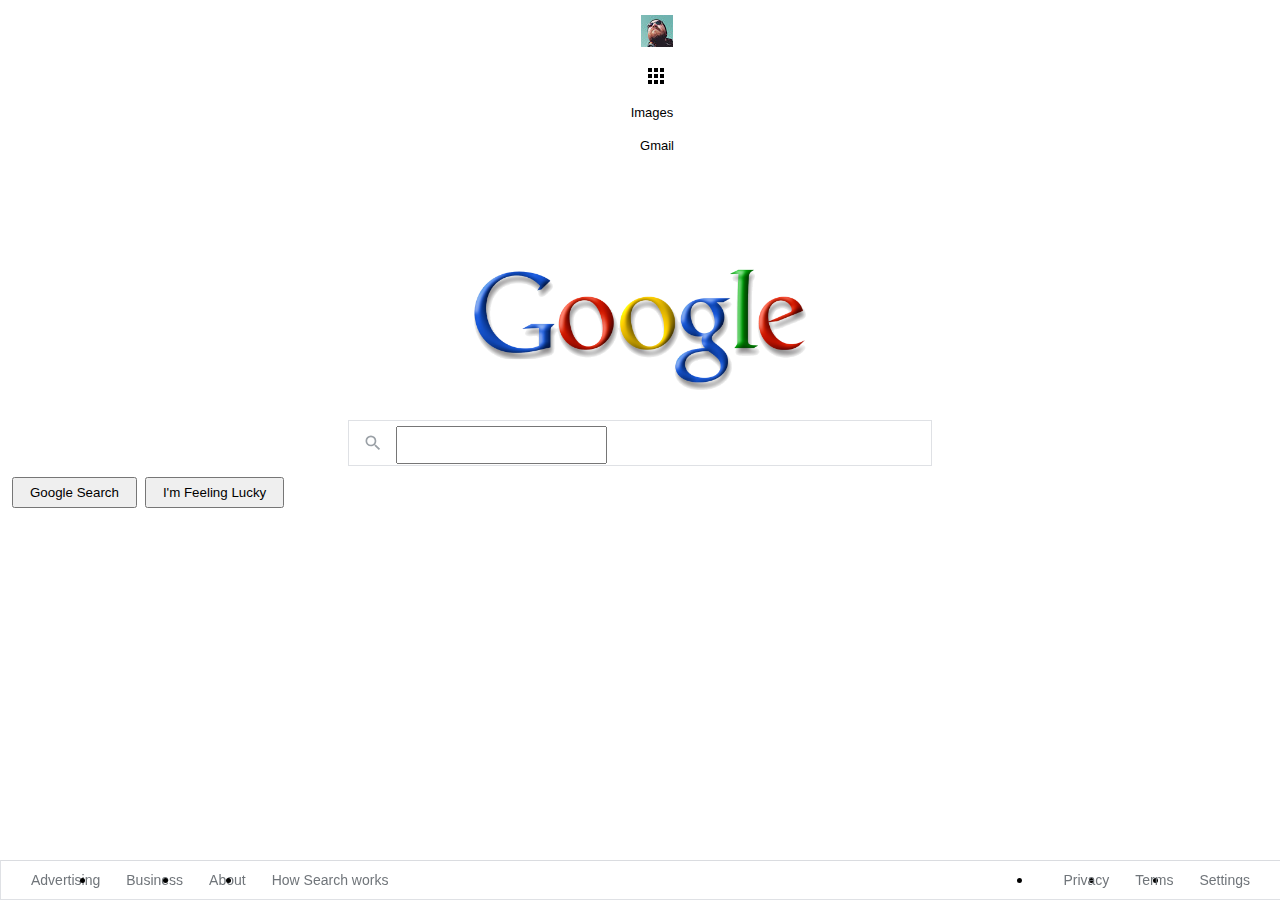
==== frontend-assignments/google_homepage/index.html @ 365b7127 "second commit" ====
<!DOCTYPE html>
<html lang="en">
  <head>
    <meta charset="UTF-8" />
    <meta name="viewport" content="width=device-width, initial-scale=1.0" />
    <link rel="stylesheet" href="css/style.css" />
    <title>Google</title>
  </head>
  <body>
    <div class="panel">
      <nav>
        <ul class="header">
          <li class="pic headerli">
            <a href="https://www.github.com/cengizcmataraci" target="_blank"
              ><img
                src="assets/profilepic.jpg"
                alt=""
                style="margin-right: 1px;"
            /></a>
          </li>
          <li style="margin: 8px" class="headerli">
            <a href="https://www.google.com.tr/intl/en/about/products?tab=wh"
              ><img src="assets/appsbutton.svg" alt="" style="width: 16px; height: 16px; margin-right: 3px;"></a
            >
          </li>
          <li style="margin: 8px; margin-left: -2px;" class="headerli">
            <a
              href="https://www.google.com.tr/imghp?hl=en&tab=wi&authuser=0&ogbl"
              >Images</a
            >
          </li>
          <li style="margin: 8px" class="headerli">
            <a href="https://mail.google.com/mail/?tab=wm&authuser=0&ogbl"
              >Gmail</a
            >
          </li>
        </ul>
      </nav>
      <div class="container">
        <img
          src="assets/googlefirstlogo.png"
          width="350px"
          alt=""
        />
      </div>
      <div class="search-area">
        <div class="search">
          <div class="search-img">
            <span>
              <svg
                focusable="false"
                xmlns="http://www.w3.org/2000/svg"
                viewBox="0 0 24 24"
              >
                <path
                  d="M15.5 14h-.79l-.28-.27A6.471 6.471 0 0 0 16 9.5 6.5 6.5 0 1 0 9.5 16c1.61 0 3.09-.59 4.23-1.57l.27.28v.79l5 4.99L20.49 19l-4.99-5zm-6 0C7.01 14 5 11.99 5 9.5S7.01 5 9.5 5 14 7.01 14 9.5 11.99 14 9.5 14z"
                ></path>
              </svg>
            </span>
          </div>
          <div class="input-enter">
            <div class="input-area">
              <input
                type="text"
                class="input"
                maxlength="2048"
                autofocus="true"
              />
            </div>
          </div>
        </div>
      </div>

      <div class="buttons">
        <a href=""
          ><button class="googlesearch">Google Search</button></a
        >
        <a href=""
          ><button class="feelinglucky">I'm Feeling Lucky</button></a
        >
      </div>
    </div>

    <nav>
      <ul class="footer">
        <li class="footerli">
          <a
            href="https://www.google.com/intl/en_tr/ads/?subid=ww-ww-et-g-awa-a-g_hpafoot1_1!o2&utm_source=google.com&utm_medium=referral&utm_campaign=google_hpafooter&fg=1"
            >Advertising</a
          >
        </li>
        <li class="footerli">
          <a
            href="https://www.google.com/services/?subid=ww-ww-et-g-awa-a-g_hpbfoot1_1!o2&utm_source=google.com&utm_medium=referral&utm_campaign=google_hpbfooter&fg=1"
            >Business</a
          >
        </li>
        <li class="footerli">
          <a
            href="https://about.google/?utm_source=google-TR&utm_medium=referral&utm_campaign=hp-footer&fg=1"
            >About</a
          >
        </li>
        <li class="footerli">
          <a href="https://google.com/search/howsearchworks/?fg=1"
            >How Search works</a
          >
        </li>

        <li class="footerli" style="float: right; margin-right: 35px">
          <a href="https://www.google.com/preferences?hl=en">Settings</a>
        </li>

        <li class="footerli" style="float: right">
          <a href="https://policies.google.com/terms?hl=en-TR&fg=1">Terms</a>
        </li>

        <li class="footerli" style="float: right">
          <a href="https://policies.google.com/privacy?hl=en-TR&fg=1">Privacy</a>
        </li>
      </ul>
    </nav>
  </body>
</html>
---- frontend-assignments/google_homepage/css/style.css ----
.header {
    list-style-type: none;
    margin: 10px;
    overflow: hidden;
    margin-right: 16px;
    font-family: arial,sans-serif;
    font-size: 13px;
  }
  
  .headerli a {
    display: block;
    color: black;
    text-align: center;
    padding: 5px 5px;
    text-decoration: none;
  }
  
  .headerli a:hover {
    text-decoration: underline;
  }
  
  .container {
    text-align: center;
    margin: 100px;
  }
  
  .search-area {
    background: #fff;
    display: flex;
    border: 1px solid #dfe1e5;
    box-shadow: none;
    z-index: 3;
    height: 44px;
    margin: 0 auto;
    margin-top: -77px;
    width: 582px;
  }
  
  .search-area:hover {
  box-shadow: 0 2px 3px 0 rgba(0,0,0,0.24), 0 2px 5px 0 rgba(0,0,0,0.19);
  }
  
  .search {
    flex: 1;
    display: flex;
    padding: 5px 8px 0 16px;
    padding-left: 14px;
  }
  
  .search-img {
    display: flex;
    align-items: center;
    padding-right: 13px;
    margin-top: -5px;
  }
  
  .search-img span {
    color: #9aa0a6;
    height: 20px;
    width: 20px;
    margin-top: 0px;
    display: inline-block;
    fill: currentColor;
    line-height: 24px;
    position: relative;
  }
  
  .input-enter {
    display: flex;
    flex: 1;
    flex-wrap: wrap;
  }
  
  .input-area {
    color: transparent;
    flex: 100%;
    white-space: pre;
    font: 16px arial, sans-serif;
    line-height: 34px;
    height: 34px !important;
    display: block;
  }
  
  .input {
    margin: 0;
    padding: 0;
    color: rgba(0, 0, 0, 0.87);
    word-wrap: break-word;
    outline: none;
    display: flex;
    flex: 100%;
    margin-top: -68px;
    font: 16px arial, sans-serif;
    line-height: 34px;
    height: 34px !important;
    text-rendering: auto;
    letter-spacing: normal;
    word-spacing: normal;
    text-transform: none;
    text-indent: 0px;
    text-shadow: none;
    text-align: start;
    appearance: textfield;
    cursor: text;
  }
  
  .googlesearch {
    margin: 11px 4px;
    padding: 0 16px;
    line-height: 27px;
    min-width: 54px;
    text-align: center;
    cursor: pointer;
    user-select: none;
  }
  
  .feelinglucky {
    padding: 0 16px;
    line-height: 27px;
    min-width: 54px;
    text-align: center;
    cursor: pointer;
    user-select: none;
  }
  
  .footer {
    margin: 0;
    padding: 0;
    overflow: hidden;
    border: 1px solid #dfe1e5;
    border-top: 1px solid #dadce0;
    position: fixed;
    bottom: 0;
    width: 100%;
    margin-left: -8px;
    line-height: 10px;
  }
  
  .footerli {
    float: left;
  }
  
  .footerli a {
    display: block;
    color: #70757a;
    text-align: center;
    padding: 14px 16px;
    text-decoration: none;
    font-family: arial, sans-serif;
    font-size: 14px;
    margin-left: 14px;
    margin-right: -20px;
  }
  
  .footerli a:hover {
    text-decoration: underline;
  }
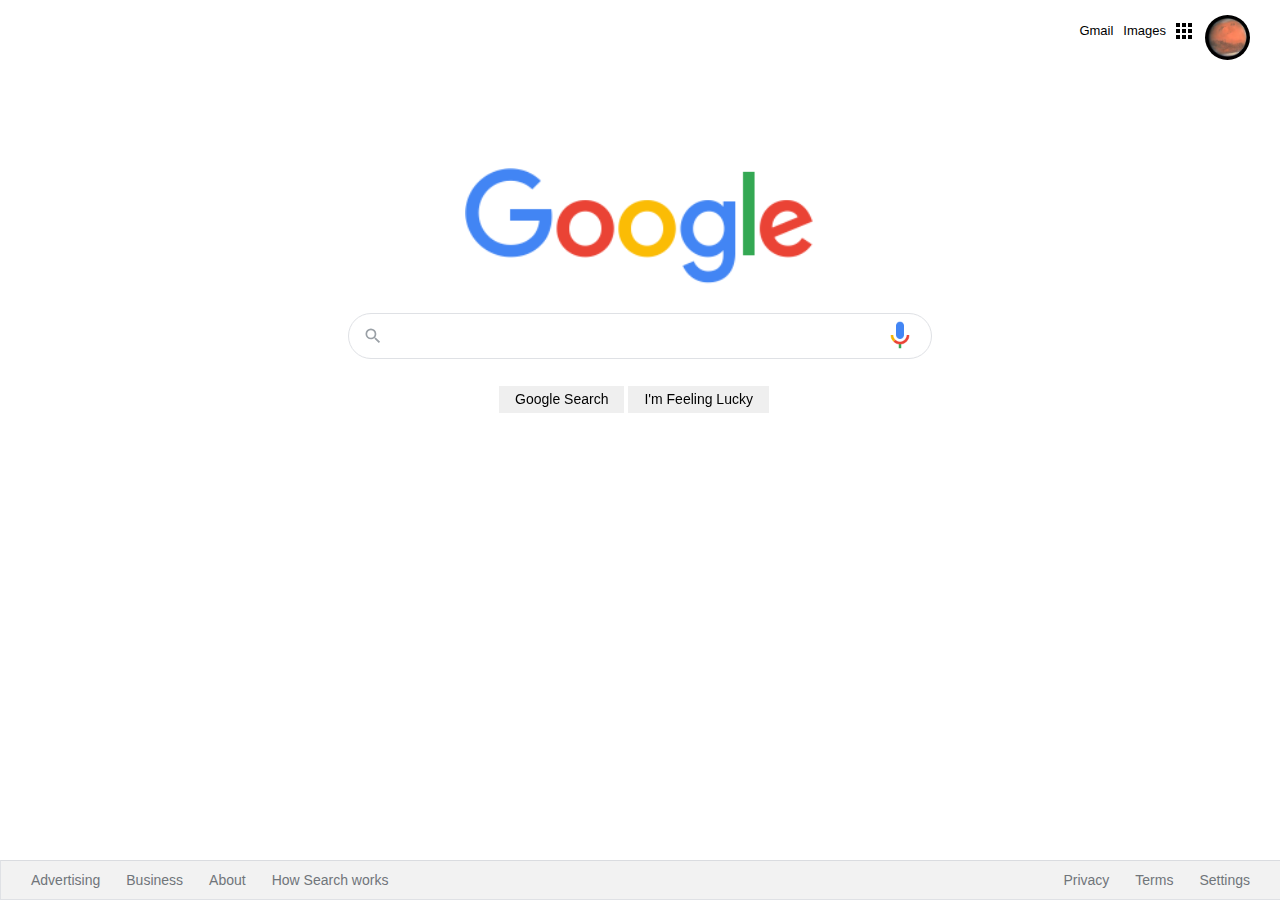
==== commit 76740e7f: "Last Commit" ====
--- a/frontend-assignments/google_homepage/index.html
+++ b/frontend-assignments/google_homepage/index.html
@@ -7,15 +7,18 @@
     <title>Google</title>
   </head>
   <body>
+    <!--div panel-->
     <div class="panel">
+      <!--nav start-->
       <nav>
+        <!--list start-->
         <ul class="header">
           <li class="pic headerli">
             <a href="https://www.github.com/cengizcmataraci" target="_blank"
               ><img
-                src="assets/profilepic.jpg"
+                src="assets/profilepic2.jpg"
                 alt=""
-                style="margin-right: 1px;"
+                style="margin-right: 1px; width: 45px; height: 45px; border-radius: 50%;"
             /></a>
           </li>
           <li style="margin: 8px" class="headerli">
@@ -35,14 +38,19 @@
             >
           </li>
         </ul>
+        <!--list finish-->
       </nav>
+      <!--nav finish-->
+      <!--container contains google logo -->
       <div class="container">
         <img
-          src="assets/googlefirstlogo.png"
+          src="assets/logo.png"
           width="350px"
           alt=""
         />
       </div>
+      <!--container finish-->
+      <!--searh area start-->
       <div class="search-area">
         <div class="search">
           <div class="search-img">
@@ -68,9 +76,14 @@
               />
             </div>
           </div>
+          <div class="voice-area">
+            <span>
+            <img class="voice" src="assets/voicelogo.png" alt="">
+          </span>
+          </div>
         </div>
       </div>
-
+      <!--search area finish-->
       <div class="buttons">
         <a href=""
           ><button class="googlesearch">Google Search</button></a
@@ -80,8 +93,10 @@
         >
       </div>
     </div>
-
+    <!--panel finish-->
+    <!--footer-->
     <nav>
+      <!--list starts-->
       <ul class="footer">
         <li class="footerli">
           <a
@@ -120,5 +135,6 @@
         </li>
       </ul>
     </nav>
+    <!--footer-->
   </body>
 </html>--- a/frontend-assignments/google_homepage/css/style.css
+++ b/frontend-assignments/google_homepage/css/style.css
@@ -5,14 +5,16 @@
     margin-right: 16px;
     font-family: arial,sans-serif;
     font-size: 13px;
+    display: block;
   }
   
   .headerli a {
     display: block;
     color: black;
-    text-align: center;
+    text-align: right;
     padding: 5px 5px;
     text-decoration: none;
+    float: right;
   }
   
   .headerli a:hover {
@@ -28,6 +30,7 @@
     background: #fff;
     display: flex;
     border: 1px solid #dfe1e5;
+    border-radius: 25px;
     box-shadow: none;
     z-index: 3;
     height: 44px;
@@ -69,6 +72,7 @@
     display: flex;
     flex: 1;
     flex-wrap: wrap;
+    
   }
   
   .input-area {
@@ -79,6 +83,7 @@
     line-height: 34px;
     height: 34px !important;
     display: block;
+  
   }
   
   .input {
@@ -102,8 +107,36 @@
     text-align: start;
     appearance: textfield;
     cursor: text;
-  }
-  
+    width: 480px;
+    border: none;
+  }
+  .voice-area{
+    display: flex;
+    flex: 1 0 auto;
+  }
+  .voice{
+    cursor: pointer;
+    border: 0;
+    background: transparent;
+    outline: none;
+    padding: 0 8px;
+    width: 32px;
+    line-height: 44px;
+  }
+  
+  .buttons{
+    display: flex;
+    align-items: center;
+    justify-content: center;
+    margin-top: 16px;
+    margin-right: 16px;
+    
+  }
+  .googlesearch:hover{
+    box-shadow: 0 2px 3px 0 rgba(0,0,0,0.24), 0 2px 5px 0 rgba(0,0,0,0.19);
+
+  }
+
   .googlesearch {
     margin: 11px 4px;
     padding: 0 16px;
@@ -112,8 +145,16 @@
     text-align: center;
     cursor: pointer;
     user-select: none;
-  }
-  
+    border: 1px #f2f2f2;
+    font-family: Arial, Helvetica, sans-serif;
+    text-decoration-color: #5f6368;
+    font-size: 14px;
+  }
+  
+  .feelinglucky:hover{
+    box-shadow: 0 2px 3px 0 rgba(0,0,0,0.24), 0 2px 5px 0 rgba(0,0,0,0.19);
+
+  }
   .feelinglucky {
     padding: 0 16px;
     line-height: 27px;
@@ -121,6 +162,10 @@
     text-align: center;
     cursor: pointer;
     user-select: none;
+    border: 1px #f2f2f2;
+    font-family: Arial, Helvetica, sans-serif;
+    text-decoration-color: #5f6368;
+    font-size: 14px;
   }
   
   .footer {
@@ -134,10 +179,12 @@
     width: 100%;
     margin-left: -8px;
     line-height: 10px;
+    background-color: #f2f2f2;
   }
   
   .footerli {
     float: left;
+    list-style-type: none;
   }
   
   .footerli a {
